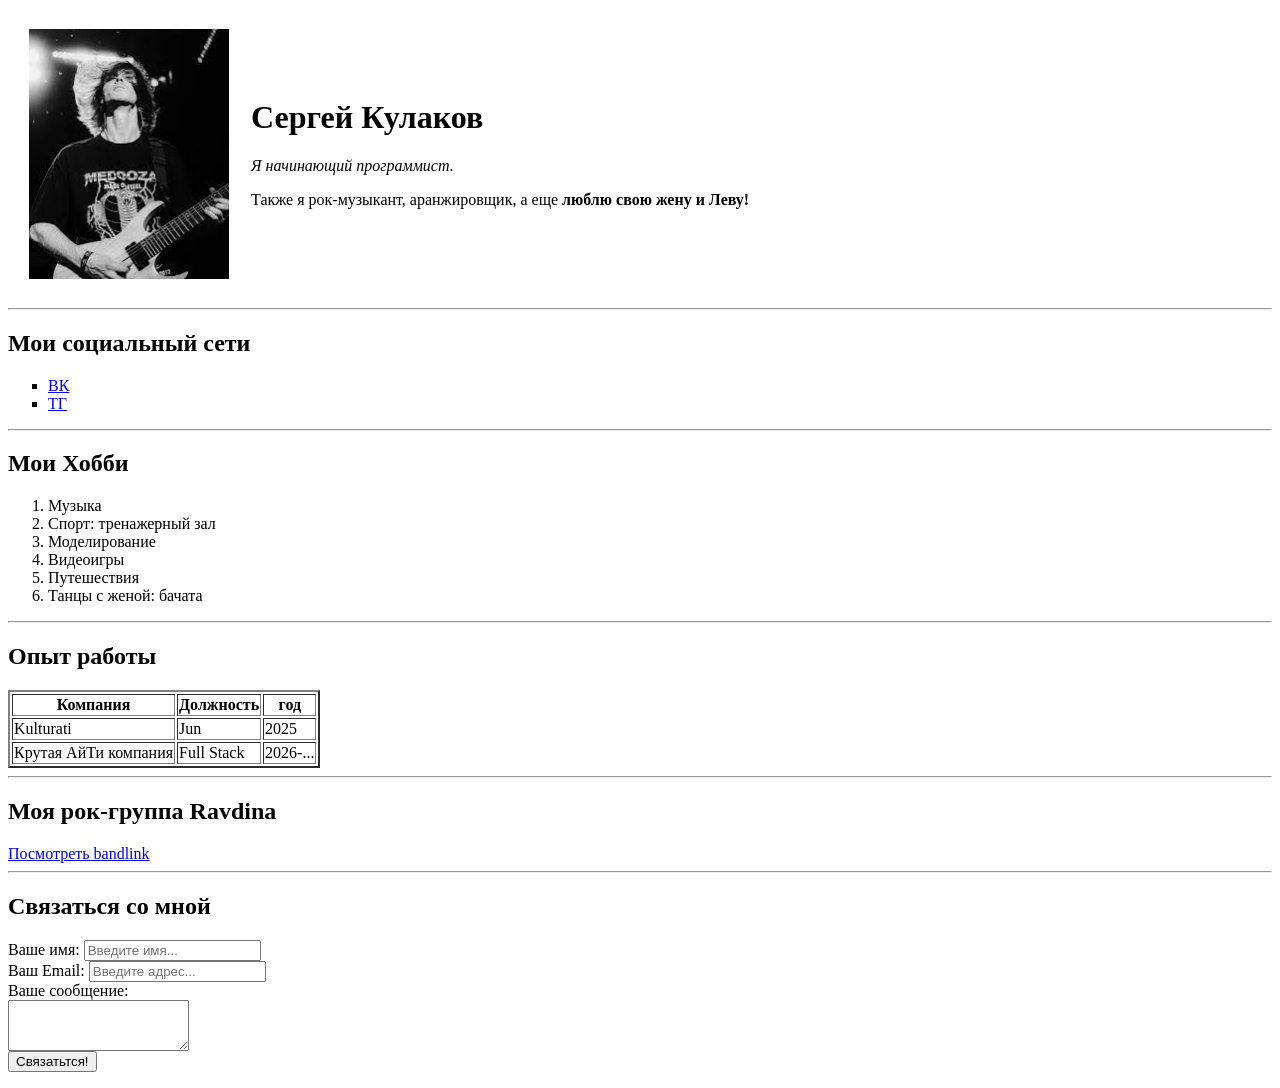
==== index.html @ 0879e07d "Create First html page" ====
﻿<html>
    <head>
        <meta charset="utf-8"/>
        <title>Steel Rock!</title>
    </head>
    <body>
        <table cellspacing="20">
            <tr>
                <td>
                    <img src="avatar.jpeg" width="200" alt="тут мое фото" />

                </td>
                <td>
                    <h1>Сергей Кулаков</h1>
                    <p><em>Я начинающий программист.</em></p>
                    <p>Также я рок-музыкант, аранжировщик, а еще <strong>люблю свою жену и Леву!</strong></p>

                </td>
            </tr>
        </table>

        <hr />

        <h2>Мои социальный сети</h2>
        <ul type="square">
            <li><a href="https://vk.com/em_steel" target="_blank">ВК</a></li>
            <li><a href="https://t.me/kulakov_steel" target="_blank">ТГ</a></li>
        </ul>

        <hr />

        <h2>Мои Хобби</h2>
        <ol>
            <li>Музыка</li>
            <li>Спорт: тренажерный зал</li>
            <li>Моделирование</li>
            <li>Видеоигры</li>
            <li>Путешествия</li>
            <li>Танцы с женой: бачата</li>
        </ol>

        <hr />

        <h2>Опыт работы</h2>
        <table border="2">
          
            <thead>
                <tr>
                    <th>Компания</th>
                    <th>Должность</th>
                    <th>год</th>
                </tr>
            </thead>
            <tbody>
                            <tr>
                <td>Kulturati</td>
                <td>Jun</td>
                <td>2025</td>
            </tr>
            <tr>
                <td>Крутая АйТи компания</td>
                <td>Full Stack</td>
                <td>2026-...</td>
            </tr>
            </tbody>
            <tfoot></tfoot>

        </table>

        <hr />

        <h2>Моя рок-группа Ravdina</h2>
        <a href="bandlink_Ravdina.html">Посмотреть bandlink</a>

        <hr />

        <h2>Связаться со мной</h2>

        <form action="/">
            <label for="name">Ваше имя:</label>
            <input type="text" id="name" placeholder="Введите имя..." />

            <br />

            <label for="email">Ваш Email:</label>
            <input type="email" id="email" placeholder="Введите адрес..." />

            <br />

            <label for="etxt">Ваше сообщение:</label>
            <br />
            <textarea id="text" rows="3" cols="20"></textarea>
            <br />


            <input type="submit" value="Связатьтся!" />

        </form>
    </body>
</html>
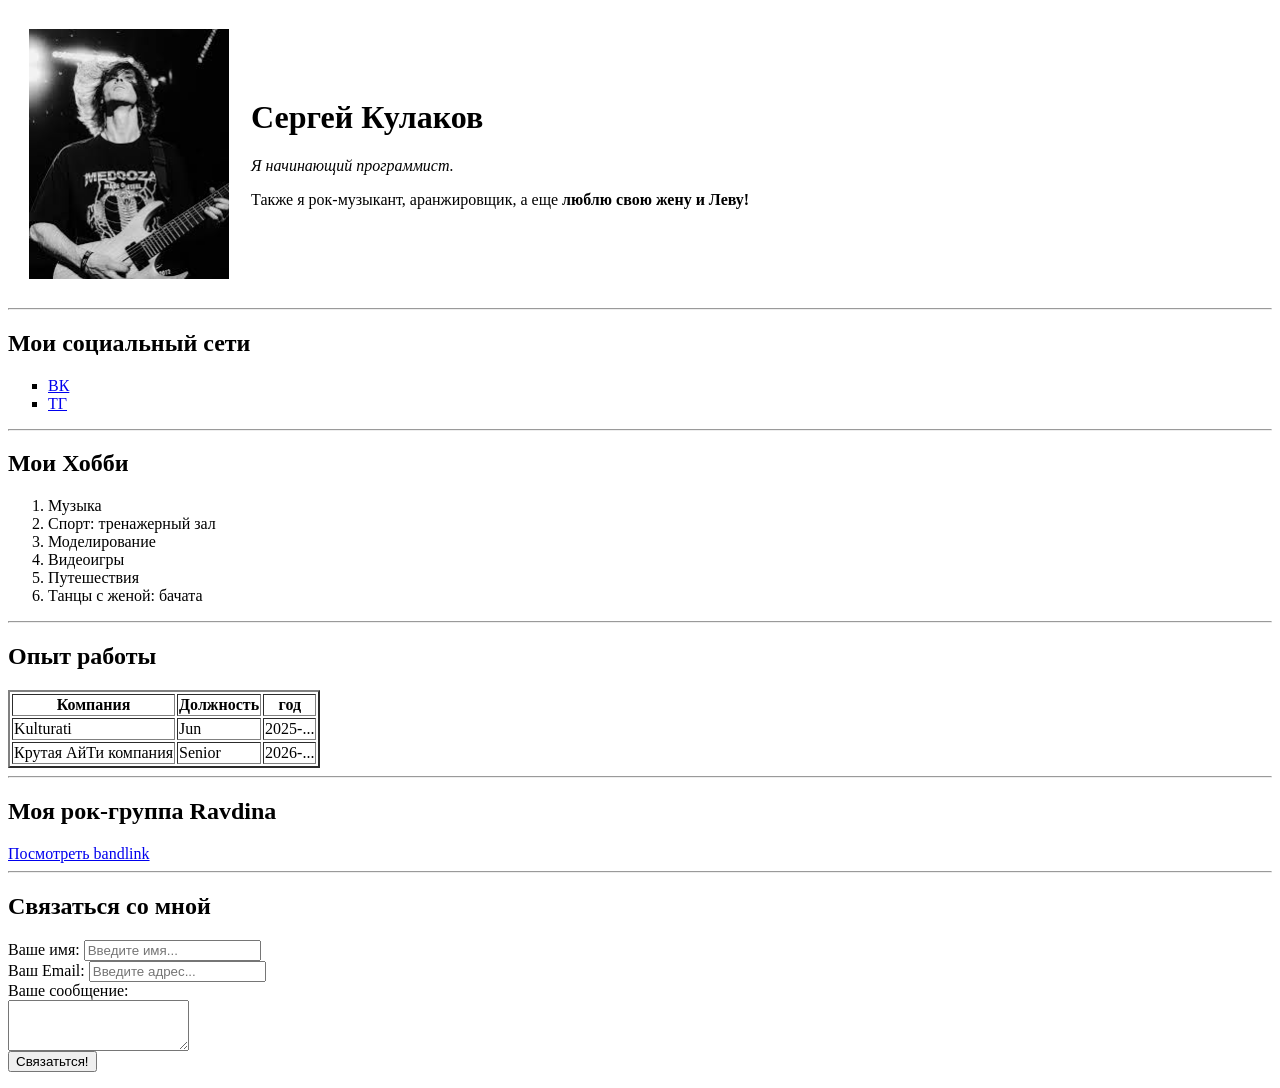
==== commit fbcc6970: "Add files via upload" ====
--- a/index.html
+++ b/index.html
@@ -55,11 +55,11 @@
                             <tr>
                 <td>Kulturati</td>
                 <td>Jun</td>
-                <td>2025</td>
+                <td>2025-...</td>
             </tr>
             <tr>
                 <td>Крутая АйТи компания</td>
-                <td>Full Stack</td>
+                <td>Senior</td>
                 <td>2026-...</td>
             </tr>
             </tbody>
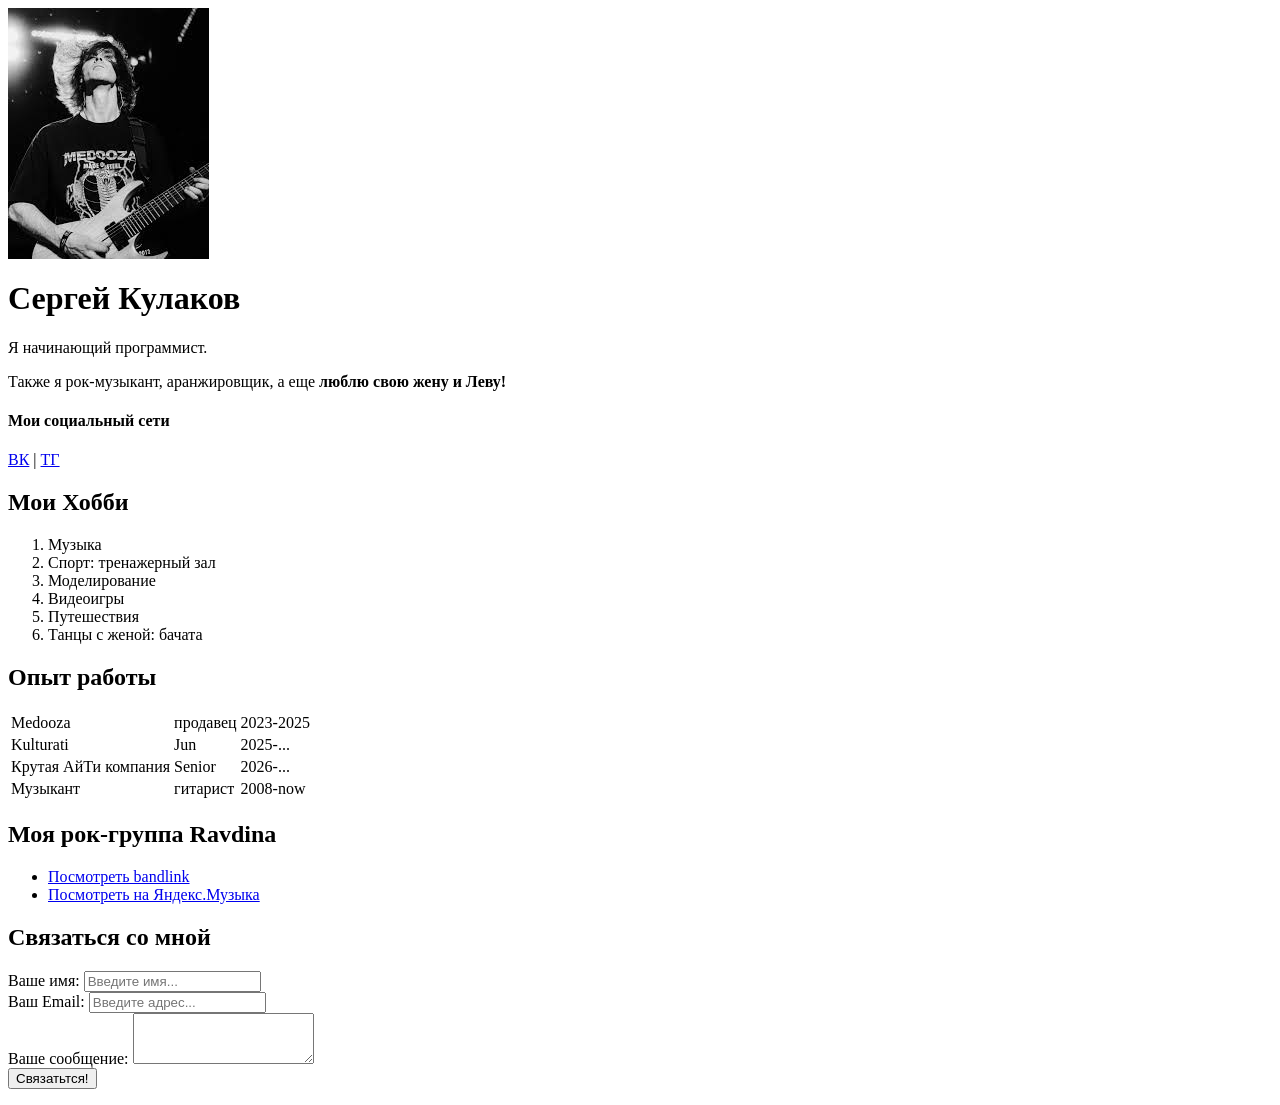
==== commit c9849846: "+css add css" ====
--- a/index.html
+++ b/index.html
@@ -2,99 +2,116 @@
     <head>
         <meta charset="utf-8"/>
         <title>Steel Rock!</title>
+        <link href="styles.css"
+              rel="stylesheet"/>
     </head>
     <body>
-        <table cellspacing="20">
-            <tr>
-                <td>
-                    <img src="avatar.jpeg" width="200" alt="тут мое фото" />
+        <div class="container">
+            <div class="info">
+                <img src="avatar.jpeg" alt="тут мое фото" class="avatar" />
 
-                </td>
-                <td>
+                <div class="info-text">
                     <h1>Сергей Кулаков</h1>
-                    <p><em>Я начинающий программист.</em></p>
+                    <p>Я начинающий программист.</p>
                     <p>Также я рок-музыкант, аранжировщик, а еще <strong>люблю свою жену и Леву!</strong></p>
 
-                </td>
-            </tr>
-        </table>
+                    <h4>Мои социальный сети</h4>
 
-        <hr />
-
-        <h2>Мои социальный сети</h2>
-        <ul type="square">
-            <li><a href="https://vk.com/em_steel" target="_blank">ВК</a></li>
-            <li><a href="https://t.me/kulakov_steel" target="_blank">ТГ</a></li>
-        </ul>
-
-        <hr />
-
-        <h2>Мои Хобби</h2>
-        <ol>
-            <li>Музыка</li>
-            <li>Спорт: тренажерный зал</li>
-            <li>Моделирование</li>
-            <li>Видеоигры</li>
-            <li>Путешествия</li>
-            <li>Танцы с женой: бачата</li>
-        </ol>
-
-        <hr />
-
-        <h2>Опыт работы</h2>
-        <table border="2">
-          
-            <thead>
-                <tr>
-                    <th>Компания</th>
-                    <th>Должность</th>
-                    <th>год</th>
-                </tr>
-            </thead>
-            <tbody>
-                            <tr>
-                <td>Kulturati</td>
-                <td>Jun</td>
-                <td>2025-...</td>
-            </tr>
-            <tr>
-                <td>Крутая АйТи компания</td>
-                <td>Senior</td>
-                <td>2026-...</td>
-            </tr>
-            </tbody>
-            <tfoot></tfoot>
-
-        </table>
-
-        <hr />
-
-        <h2>Моя рок-группа Ravdina</h2>
-        <a href="bandlink_Ravdina.html">Посмотреть bandlink</a>
-
-        <hr />
-
-        <h2>Связаться со мной</h2>
-
-        <form action="/">
-            <label for="name">Ваше имя:</label>
-            <input type="text" id="name" placeholder="Введите имя..." />
-
-            <br />
-
-            <label for="email">Ваш Email:</label>
-            <input type="email" id="email" placeholder="Введите адрес..." />
-
-            <br />
-
-            <label for="etxt">Ваше сообщение:</label>
-            <br />
-            <textarea id="text" rows="3" cols="20"></textarea>
-            <br />
+                    <a href="https://vk.com/em_steel" target="_blank">ВК</a>
+                    |
+                    <a href="https://t.me/kulakov_steel" target="_blank">ТГ</a>
+                </div>
+            </div>
 
 
-            <input type="submit" value="Связатьтся!" />
 
-        </form>
+
+
+
+
+
+            <div class="card bg-yellow">
+                <h2>Мои Хобби</h2>
+                <ol class="list">
+                    <li>Музыка</li>
+                    <li>Спорт: тренажерный зал</li>
+                    <li>Моделирование</li>
+                    <li>Видеоигры</li>
+                    <li>Путешествия</li>
+                    <li>Танцы с женой: бачата</li>
+                </ol>
+            </div>
+
+            <div class="card bg-green">
+                <h2>Опыт работы</h2>
+                <table class="table">
+                    <tr>
+                        <td>Medooza</td>
+                        <td>продавец</td>
+                        <td>2023-2025</td>
+                    </tr>
+                    <tr>
+                        <td>Kulturati</td>
+                        <td>Jun</td>
+                        <td>2025-...</td>
+                    </tr>
+                    <tr>
+                        <td>Крутая АйТи компания</td>
+                        <td>Senior</td>
+                        <td>2026-...</td>
+                    </tr>
+                    <tr>
+                        <td>Музыкант</td>
+                        <td>гитарист</td>
+                        <td>2008-now</td>
+                    </tr>
+
+                </table>
+            </div>
+
+
+            <div class="card bg-red">
+                <h2>Моя рок-группа Ravdina</h2>
+                <ul class="link-list">
+                    <li>
+                        <a href="https://band.link/RAVDINA">Посмотреть bandlink</a>
+
+                    </li>
+                    <li>
+                        <a href="https://music.yandex.ru/artist/9657529">Посмотреть на Яндекс.Музыка</a>
+
+                    </li>
+                </ul>
+            </div>
+
+            <div class="contact">
+                <h2>Связаться со мной</h2>
+
+                <form action="/">
+                    <div class="row">
+                        <div class="form-group">
+                            <label for="name">Ваше имя:</label>
+                            <input type="text" id="name" placeholder="Введите имя..." />
+                        </div>
+
+                        <div class="form-group">
+                            <label for="email">Ваш Email:</label>
+                            <input type="email" id="email" placeholder="Введите адрес..." />
+                        </div>
+                    </div>
+
+                    <div class="form-group">
+                        <label for="etxt">Ваше сообщение:</label>
+                        <textarea id="text" rows="3" cols="20"></textarea>
+                    </div>
+
+                    <input class="btn" type="submit" value="Связатьтся!" />
+                </form>
+            </div>
+
+            <div class="position">
+                <div class="box"></div>
+            </div>
+        </div>
     </body>
 </html>
